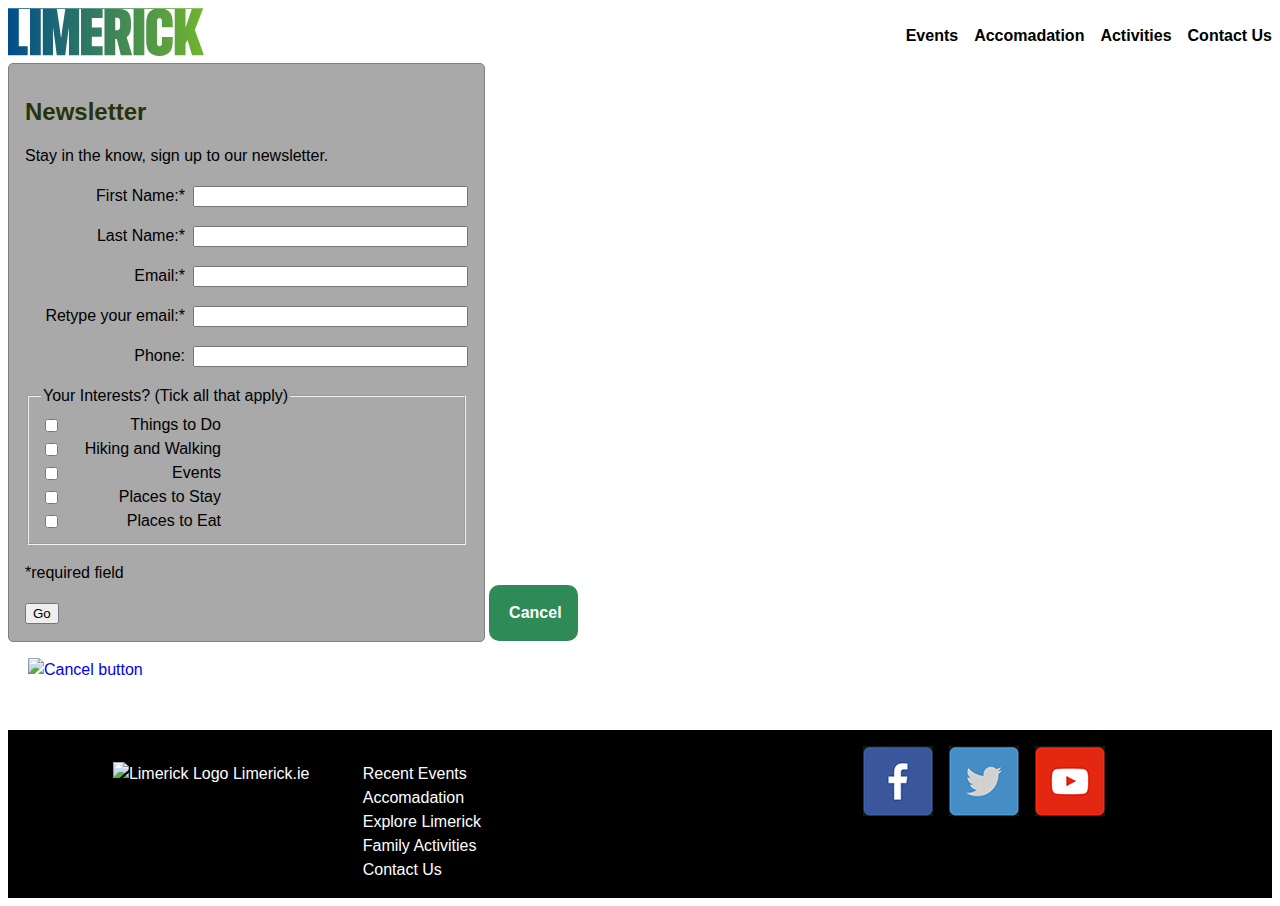
==== contactUs.html @ 8e84125e "Initial upload" ====
<!DOCTYPE html>
<html lang="en">

<head>
	<meta charset="utf-8">
	<title>Visit Limerick City</title>
	<meta name="author" content="Stephen Clancy">
	<meta name="description" content="Limerick City Tourism Site: Assignment 1 RDWD">
	<meta name="viewport" content="width=device-width, initial-scale=1.0">
    <link rel="icon" type="image/x-icon" href="images/favicon.png">
    <link rel="stylesheet" href="https://cdnjs.cloudflare.com/ajax/libs/font-awesome/4.7.0/css/font-awesome.min.css">
	<link rel="stylesheet" href="CSS/limerick.css">
	<link rel="icon" type="image/x-icon" href=""/>
    
    <script>
        function myFunction() {
          var x = document.getElementById("TopMenu");
          if (x.className === "navHeader") {
            x.className += " responsive";
          } else {
            x.className = "navHeader";
          }
        }
    </script>
</head>

<body>
    
    
    <!--Header Bar-->
    
    <div class="Header">
            <div class="logo">
                <a href="Limerick.html"><img src="Images/logolimerick.svg" alt="Limerick Logo Photo: Limerick.ie"></a>
            </div>

            <nav class="navHeader" id="TopMenu">
                  <a href="#">Events</a>
                  <a href="#">Accomadation</a>
                  <a href="#">Activities</a>
                  <a href="#">Contact Us</a>
                    <a href="javascript:void(0);" class="icon" onclick="myFunction()">
                        <i class="fa fa-bars"></i>
                    </a>              
            </nav>
    </div>
    
    
    <!--Form-->
    
     <form class="frm" action="http://litstudentprojects.net/rdwd-newsletter-response.php" method="post">
        
        <h2 id="formtitle">Newsletter</h2>
         
         <p>Stay in the know, sign up to our newsletter.</p>
        
            <label for="first_name" class="lbl">First Name:* </label><input type="text" name="first_name" id="first_name" class="fld">
            
            <p><label for="last_name" class="lbl">Last Name:* </label>
            <input type="text" name="last_name" id="last_name" class="fld">
            </p>
        
            <p><label for="email1" class="lbl">Email:* </label>
            <input type="email" name="email1" id="email1" class="fld">
            </p>
    
            <p><label for="email2" class="lbl">Retype your email:* </label>
            <input type="email" name="email2" id="email2" class="fld">
            </p>
    
            <p><label for="phone" class="lbl">Phone: </label>
            <input type="number" name="phone" id="phone" class="fld">
            </p>
            
            <fieldset>
            <legend>Your Interests? (Tick all that apply)</legend>
            <div class="interests">
                  <input type="checkbox" id="interest[]" name="interest[]" value="todo">
                  <label for="interest[]"> Things to Do </label>
            </div>
                
            <div class="interests">
                  <input type="checkbox" id="interest[]" name="interest[]" value="hiking">
                  <label for="interest[]"> Hiking and Walking </label>
            </div>
            <div class="interests">
                  <input type="checkbox" id="interest[]" name="interest[]" value="events">
                  <label for="interest[]"> Events </label>
            </div>
            <div class="interests">
                  <input type="checkbox" id="interest[]" name="interest[]" value="accommodation">
                  <label for="interest[]"> Places to Stay </label>
            </div>
            <div class="interests">
                  <input type="checkbox" id="interest[]" name="interest[]" value="dining">
                  <label for="interest[]"> Places to Eat </label>
            </div>
        
            </fieldset>
         
            <p>*required field</p>
        
            
            <input type="submit" value="Go">  
            
           
        <input type="hidden" name="recipe" value="Sheperd's Pie">
        
    </form>
    
    <div class="cancelbutton" id="cancel">Cancel</div>
    
    <p>
        <a id="cancel" href="index.html"><img src="studentImages/button_cancel.png" alt="Cancel button"></a>
    </p>
        

    
    
     <!--Footer-->

    <footer class="container-footer"> 

        <div class="logoFooter">
            <a href="lit.html"><img src="images/logolimerick.svg" alt="Limerick Logo Limerick.ie"></a>
        </div>

        <nav class="navFooter">
            <ul>
                <li><a href="#" >Recent Events</a></li>
                <li><a href="#" >Accomadation</a></li>
                <li><a href="#" >Explore Limerick</a></li>
                <li><a href="#" >Family Activities</a></li>
                <li><a href="#" >Contact Us</a></li>
            </ul>
        </nav>

        <div class="links">
            <a href="#"><img src="Images/facebook.png" alt="Facebook logo"></a>
            <a href="#"><img src="Images/twitter.png" alt="Twitter logo"></a>
            <a href="#"><img src="Images/youtube.png" alt="Youtube logo"></a>  
        </div>
	
</body>

</html>
---- CSS/limerick.css ----
/*Start of Base Rules*/
        
    body
    {
        font-family: "Montserrat",sans-serif;
        line-height: 1.5em;
    }
        
        
        
    .Header {
        display: flex;
        justify-content: space-between;
        align-items: center;
    }
        
    .logo img {
        height: 3em;
    }
        
    .navHeader a
    {   
        float: left;
        display: block;
        color:black;
        font-weight: 600;
        padding-left: 1em;
    }

    .navHeader a:hover
    {
        color:seagreen;
    }
        
    .navHeader .icon {
      display: none;
    }
        
    a
    {
        text-decoration: none;
    }
        
        
        
    .grid-container
    {
        display: grid;
        margin: auto;
        width: 100%;     
        grid-template-columns: 100%;
    }
        
        
        
    .Hero {
        background-position: center;
        background-repeat: no-repeat;
        background-size: cover;
        position: relative;
    }
        
    .heroImg {
        width: 100%;
        max-width: 100%;
    }
        
    .hero-text {
        font-size: 1em;
        text-align: center;
        position: absolute;
        top: 50%;
        left: 50%;
        transform: translate(-50%, -50%);
        color: white;
        line-height: 2em;
    }
        
        
        
    .EventsHeader {
        font-size: 2em;
    }
        
    h4 {
        text-align: center;
    }
        
    .section1Event1, .section1Event2, .section1Event3, .section1Event4, .section1Event5, .section1Event6, .section1Event7, .section1Event8 
    {
        margin-left: 1em;
        box-shadow: 0 0 10px grey;
    }

    .section1Event1 a, .section1Event2 a, .section1Event3 a,.section1Event4 a, .section1Event5 a, .section1Event6 a, .section1Event7 a , .section1Event8 a 
    {
        color: black;
    }
        
    .section1Event1 p, .section1Event2 p, .section1Event3 p,.section1Event4 p, .section1Event5 p, .section1Event6 p, .section1Event7 p , .section1Event8 p 
    {
        text-align: center;
        font-size: 0.9em;
        color: darkslategrey;
    }
        
    .section1Event1 img, .section1Event2 img, .section1Event3 img,.section1Event4 img, .section1Event5 img, .section1Event6 img, .section1Event7 img, .section1Event8 img 
    {
        width: 100%;
    }
        
    .section1Event1:hover, .section1Event2:hover, .section1Event3:hover, .section1Event4:hover, .section1Event5:hover, .section1Event6:hover,.section1Event7:hover, .section1Event8:hover {
        opacity: 0.5; 
    }
        
        
        
    .section2-content2 img, .section3-content1 img {
        width:100%;
    }
        
    .txtL {
        padding: 1em 1em 1em 1em;
        margin-right: 3em;
    }
        
    .txtL p {
        font-weight: bold;
        font-size: 1.2em;
        text-align: left;
    }

    .txtL h2 {
        text-align: left;
    }
    
    .txtR p {
        font-weight: bold;
        font-size: 1.2em;
        text-align: left;
    }

    .txtR h2 {
        text-align: left;
    }

    .txtR {
        padding: 1em 1em 1em 1em;
        margin-left: 3em;
    }
        
    .button {
        padding: 1rem;
        font-weight: 600;
        display: inline-flex;
        background-color: seagreen;
        color: white;
        border-radius: 10px;
    }

    .button:hover {
        transform: scale(1.1);
        opacity: 0.8;
    }
        
        
        
    .featuredHeader {
        text-align: center;
    }
        
    .section5Article1, .section5Article2, .section5Article3 {
        box-shadow: 0 0 10px grey;
        padding:1em;
        margin-left: 6em;
        text-align: center;
    }
           
    .section5Article1 img, .section5Article2 img, .section5Article3 img {
        width: 100%;
    }

    .section5Article1:hover, .section5Article2:hover, .section5Article3:hover {
        opacity: 0.5;
    }
        
        
    
    
    .container-footer {
        margin-top: 3em;
        display: grid;
        grid-template-columns:repeat(12, 8.3%); 
    }    
        
    footer
    {
        background-color: #000;
        color:white;
    }
        
    footer a
    {
        color: #fff;
        text-decoration: none;
    }
        
    footer li
    {
        list-style: none;
    }

    .logoFooter {
        padding-top: 2em;        
    }
            
    .logoFooter img{
        height: 3em;
    }
    
    .navFooter {
        padding-top: 1em;
    }
        
    .navFooter a:hover{
        color: seagreen;
    }
        
    .links {
        display: flex;
    } 

    .links a{
        display: block;
        float: left;
        margin-left: 1em;
        margin-top: 1em;
    }


    /*CONTACT US FORM STYE RULES*/
    
    label {
        width: 10em;
        float: left;
        text-align:right;
        margin-right:0.5em;
        display: block;
    }
        
    form {
        background-color: darkgrey;
        padding: 1em;
        border: 1px solid grey;
        border-radius: 5px;
        margin: 1em;
    }
    
    .frm {
        margin: auto;
        display: inline-block;
    }

    .fld {
        width: 20em;
    }

    #formtitle {
        color: #263409;
    }

    .interests {
        display: flex;
        align-items: center;
    }

    #cancel {
        padding-left: 20px;
    }

    .cancelbutton {
        grid-column: 2/4;
        padding: 1rem;
        font-weight: 600;
        display: inline-flex;
        background-color: seagreen;
        color: white;
        border-radius: 10px;
    }

    .cancelbutton:hover {
        transform: scale(1.1);
        opacity: 0.8;
    }
        
    /*End of Base Rules*/   
        
    .frm {
       grid-column: 2/10; 
    }

    
        
   
        
    /*Start of TABLET Specific Rules*/
        
@media only screen and (min-width: 768px){
    
    .Hero {
        grid-column: 1/-1;
    }
    
    .hero-text {
        color: greenyellow;
        font-size: 1em;
    }
    
    .grid-container{
        width: 100%;
	   	grid-template-columns:repeat(16, 6.25%);
        grid-row-gap:2em;
	}
    
    .EventsHeader {
        grid-column: 6/13;
    }
    
    .section1Event1 {
        grid-column: 3/6;
    }
    
    .section1Event2 {
        grid-column: 6/9;
    }
    
    .section1Event3 {
        grid-column: 9/12;
    }

    .section1Event4 {
        grid-column: 12/15;
    }
    
    .section1Event5 {
        grid-column: 3/6;
    }
    
    .section1Event6 {
        grid-column: 6/9;
    }
    
    .section1Event7 {
        grid-column: 9/12;
    }
    
    .section1Event8 {
        grid-column: 12/15;
    }
    
    
    
    .section2txt {
        grid-column: 3/9;
    }
    
    .section2img {
        grid-column: 9/14;
    }
    
    
    
    .section3img {
        grid-column: 3/9;
    }
    
    .section3txt {
        grid-column: 9/15;
    }
    
    
    
    .section4txt {
        grid-column: 3/9;
    }
    
    .section4img {
        grid-column: 9/15;
    }
    
    .section4img img {
        max-width: 100%;
    }
    
    
    
    .featuredHeader {
        grid-column: 6/12;
    }
    
    .section5Article1, .section5Article2, .section5Article3 {
        margin-left: 1em;
    }
    
    .section5Article1 {
        grid-column: 3/7;
    }
    
    .section5Article2 {
        grid-column: 7/11;
    }
    
    .section5Article3 {
        grid-column: 11/15;
    }
    
    
    
    .logoFooter {
        grid-column: 2/5;
    }
    
    .navFooter {
        grid-column: 5/8;
    }
    
    .links {
        grid-column: 8/12;
    }
}
        
    /*End of TABLET Specific Rules*/       
     
        
        
  
        
    /*Start of DESKTOP Specific Rules*/

@media only screen and (min-width:992px){
    
    .grid-container{
	   	grid-template-columns:repeat(16, 6.25%);
        grid-row-gap:2em;
	}
    
    

    .Hero {
        grid-column: 1/-1;
    }
    
    .hero-text {
        color: white;
        font-size: 3em;
    }
    
    
    
    .EventsHeader {
        grid-column: 5/10;
    }
    
    .section1Event1 {
        grid-column: 5/7;
    }
    
    .section1Event2 {
        grid-column: 7/9;
    }
    
    .section1Event3 {
        grid-column: 9/11;
    }

    .section1Event4 {
        grid-column: 11/13;
    }
    
    .section1Event5 {
        grid-column: 5/7;
    }
    
    .section1Event6 {
        grid-column: 7/9;
    }
    
    .section1Event7 {
        grid-column: 9/11;
    }
    
    .section1Event8 {
        grid-column: 11/13;
    }
    
    
    
    .section2txt {
        grid-column: 5/9;
    }
    
    .section2img {
        grid-column: 9/14;
    }
    
    
    
    .section3img {
        grid-column: 5/9;
    }
    
    .section3txt {
        grid-column: 9/12;
    }
    
    
    
    .section4txt {
        grid-column: 5/9;
    }
    
    .section4img {
        grid-column: 9/13;
    }
    
    .section4img img {
        max-width: 100%;
    }
    
    
    
    .featuredHeader {
        grid-column: 8/10;
    }
    
    .section5Article1, .section5Article2, .section5Article3 {
        margin-left: 6em;
    }
    
    .section5Article1 {
        grid-column: 4/7;
    }
    
    .section5Article2 {
        grid-column: 7/10;
    }
    
    .section5Article3 {
        grid-column: 10/13;
    }
    
    
    
    .logoFooter {
        grid-column: 2/4;
    }
    
    .navFooter {
        grid-column: 4/6;
    }
    
    .links {
        grid-column: 9/11;
    }
}
    
    /*End of DESKTOP Specific Rules*/
      
        
        
        
        
    /*Start of MOBILE Specific Rules*/
        
 @media screen and (max-width: 600px) {
     
     .navHeader a {display: none;}
     .navHeader a.icon {
        float: right;
        display: block;
      }
     
    .navHeader.responsive {position: relative;}
     
    .navHeader.responsive a.icon {
        position: absolute;
        right: 0;
        top: 0;
    }
     
    .navHeader.responsive a {
        float: none;
        display: block;
        text-align: left;
    }
     
     
     
     .EventsHeader {
         text-align: center;
     }
     
     .section1Event1, .section1Event2, .section1Event3, .section1Event4, .section1Event5, .section1Event6, .section1Event7, .section1Event8 
    {
        margin-left: 0em;
        margin-bottom: 1em;
    }
     
    
     
     .section2img, .section3img{
         margin: auto;
     }
     
     .section4img img{
         width: 100%;
     }
     
     
     .section5Article1, .section5Article2, .section5Article3 {
         margin-left: 0em;
         margin-bottom: 1em;
    }
     
    
    .logoFooter {
        padding-top: 2em;        
    }
            
    .logoFooter img{
        height: 3em;
    }
    
    .navFooter {
        padding-top: 1em;
    }
        
    .navFooter a:hover{
        color: seagreen;
    }
        
    .links {
        display: flex;
    } 

    .links a{
        display: block;
        float: left;
        margin-left: 1em;
        margin-top: 1em;
    }
    
    .logoFooter {
        grid-column: 4/10;
    }
    
    .navFooter {
        grid-column: 2/6;
    }
    
    .links {
        grid-column: 6/13;
    }
     

}
        

    /*End of MOBILE Specific Rules*/
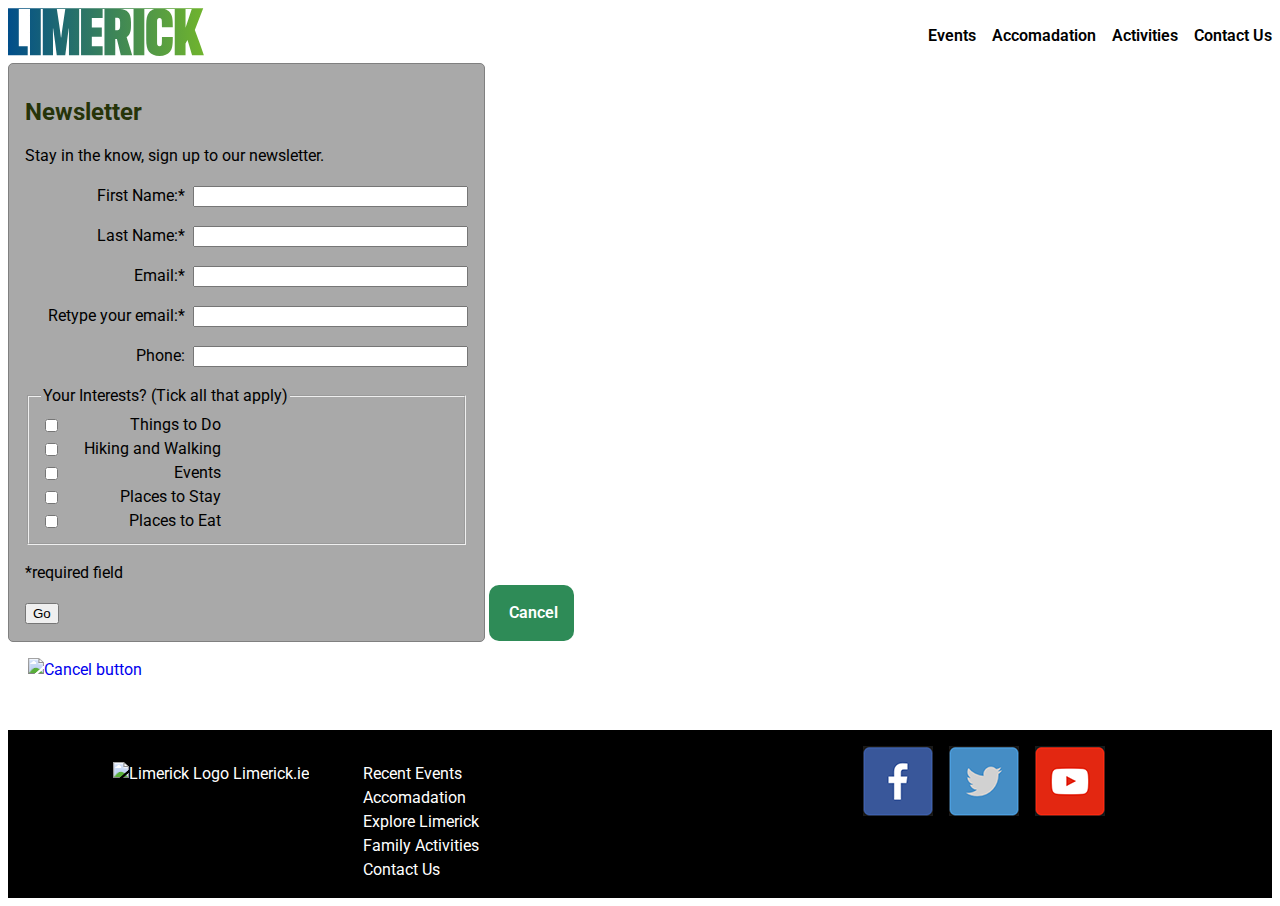
==== commit d2349e8c: "Secondary Upload" ====
--- a/contactUs.html
+++ b/contactUs.html
@@ -9,6 +9,9 @@
 	<meta name="viewport" content="width=device-width, initial-scale=1.0">
     <link rel="icon" type="image/x-icon" href="images/favicon.png">
     <link rel="stylesheet" href="https://cdnjs.cloudflare.com/ajax/libs/font-awesome/4.7.0/css/font-awesome.min.css">
+    <link rel="preconnect" href="https://fonts.googleapis.com">
+    <link rel="preconnect" href="https://fonts.gstatic.com" crossorigin>
+    <link href="https://fonts.googleapis.com/css2?family=Roboto:wght@300&display=swap" rel="stylesheet">
 	<link rel="stylesheet" href="CSS/limerick.css">
 	<link rel="icon" type="image/x-icon" href=""/>
     
--- a/CSS/limerick.css
+++ b/CSS/limerick.css
@@ -1,23 +1,26 @@
 /*Start of Base Rules*/
-        
+    
+    /*This is an example of a tag selector*/
     body
     {
-        font-family: "Montserrat",sans-serif;
+        font-family: 'Roboto', sans-serif;
         line-height: 1.5em;
     }
         
         
-        
+     /*This is an example of a class selector*/ 
     .Header {
         display: flex;
         justify-content: space-between;
         align-items: center;
     }
-        
+     
+    /*This is an example of a class selector*/
     .logo img {
         height: 3em;
     }
-        
+     
+    /*This is an example of a compound selector*/
     .navHeader a
     {   
         float: left;
@@ -31,18 +34,20 @@
     {
         color:seagreen;
     }
-        
+    
+    /*This is an example of a compound selector*/
     .navHeader .icon {
       display: none;
     }
-        
+    
+    /*This is an example of a tag selector*/
     a
     {
         text-decoration: none;
     }
         
         
-        
+     /*This is an example of a class selector*/   
     .grid-container
     {
         display: grid;
@@ -85,9 +90,11 @@
     h4 {
         text-align: center;
     }
-        
+
+     /*This is an example of a group selector*/
     .section1Event1, .section1Event2, .section1Event3, .section1Event4, .section1Event5, .section1Event6, .section1Event7, .section1Event8 
     {
+        /*This is an example of margin styling*/
         margin-left: 1em;
         box-shadow: 0 0 10px grey;
     }
@@ -120,7 +127,9 @@
     }
         
     .txtL {
+        /*This is an example of padding styling*/
         padding: 1em 1em 1em 1em;
+        /*This is an example of margin styling*/
         margin-right: 3em;
     }
         
@@ -145,6 +154,7 @@
     }
 
     .txtR {
+        /*This is an example of padding styling*/
         padding: 1em 1em 1em 1em;
         margin-left: 3em;
     }
@@ -155,6 +165,7 @@
         display: inline-flex;
         background-color: seagreen;
         color: white;
+        /*This is an example of border styling*/
         border-radius: 10px;
     }
 
@@ -164,11 +175,33 @@
     }
         
         
-        
+     
+    .video {
+        grid-column: 1/-1;
+        background-color: black;
+    }
+
+    .iframe-container{
+      position: relative;
+      width: 100%;
+      padding-bottom: 56.25%; 
+      height: 0;
+    }
+
+    .iframe-container iframe{
+      position: absolute;
+      top:0;
+      left: 0;
+      width: 100%;
+      height: 100%;
+    }
+
+
     .featuredHeader {
         text-align: center;
     }
-        
+     
+    /*This is an example of a group selector*/
     .section5Article1, .section5Article2, .section5Article3 {
         box-shadow: 0 0 10px grey;
         padding:1em;
@@ -252,6 +285,7 @@
         background-color: darkgrey;
         padding: 1em;
         border: 1px solid grey;
+        /*This is an example of border styling*/
         border-radius: 5px;
         margin: 1em;
     }
@@ -265,6 +299,7 @@
         width: 20em;
     }
 
+    /*This is an example of an ID selector*/
     #formtitle {
         color: #263409;
     }
@@ -273,7 +308,8 @@
         display: flex;
         align-items: center;
     }
-
+    
+    /*This is an example of an ID selector*/
     #cancel {
         padding-left: 20px;
     }
